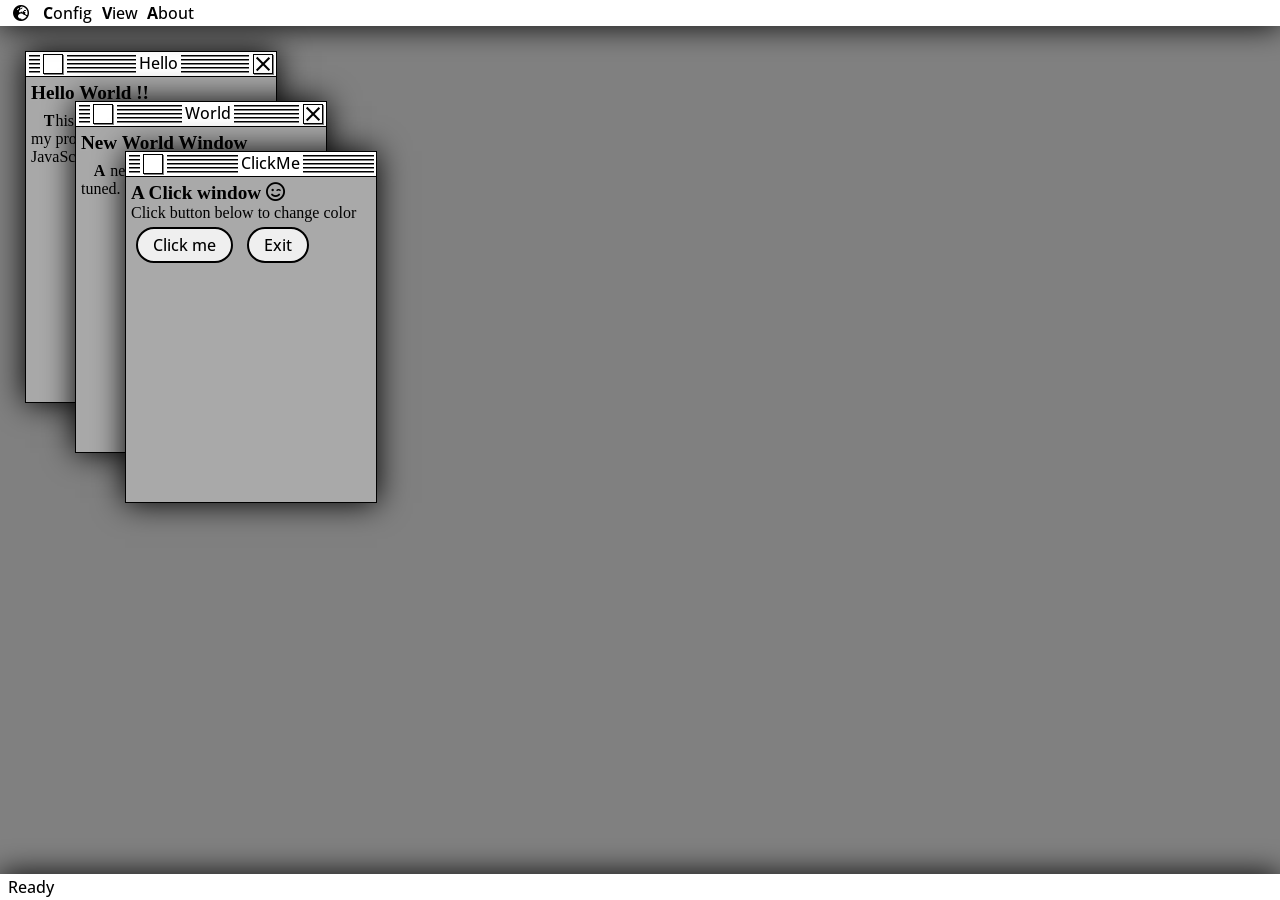
==== index.html @ 769c2c9f "Enhance and reorganise code" ====
<!DOCTYPE html>
<html lang="en">

<head>
    <meta charset="UTF-8">
    <meta name="viewport" content="width=device-width, initial-scale=1.0">

    <title>RetroSystem demo</title>

    <link rel="stylesheet" href="https://cdnjs.cloudflare.com/ajax/libs/font-awesome/6.6.0/css/all.min.css"
        integrity="sha512-Kc323vGBEqzTmouAECnVceyQqyqdsSiqLQISBL29aUW4U/M7pSPA/gEUZQqv1cwx4OnYxTxve5UMg5GT6L4JJg=="
        crossorigin="anonymous" referrerpolicy="no-referrer" />

    <link rel="preconnect" href="https://fonts.googleapis.com">
    <link rel="preconnect" href="https://fonts.gstatic.com" crossorigin>
    <link href="https://fonts.googleapis.com/css2?family=Open+Sans:ital,wght@0,300..800;1,300..800&display=swap"
        rel="stylesheet">

    <link rel="stylesheet" href="./assets/css/style.css">
    <script src="./assets/js/script.js" defer></script>
</head>

<body>
    <header id="mainmenu">
        <div id="menuframe">
            <div id="menuearthframe">
                <p id="menuearth" class="menuitem">
                    <i class="fa-solid fa-earth-europe"></i>
                </p>
                <div id="earthbox" class="menushadow">
                    <p id="menuearthsystem" class="menuitem">About This Earth System</p>
                    <p class="menuseparator"></p>
                    <p id="menulogout" class="menuitem">Log Out</p>
                </div>
            </div>
            <div id="menuconfigframe">
                <p id="menuconfig" class="menuitem">
                    Config
                </p>
                <div id="configbox" class="menushadow">
                    <p id="menunotransition" class="menuitem"><i id="menucoche0" class="fa-regular fa-square"></i>No
                        transition</p>
                    <p id="menurandomtransition" class="menuitem"><i id="menucoche1"
                            class="fa-regular fa-square"></i>Random transition</p>
                    <p id="menuorderedtransition" class="menuitem"><i id="menucoche2"
                            class="fa-regular fa-square-check"></i>Ordered transition</p>
                    <p id="menuslowmovetransition" class="menuitem"><i id="menucoche3"
                            class="fa-regular fa-square"></i>Slowmove</p>
                    <p id="menurollontransition" class="menuitem"><i id="menucoche4"
                            class="fa-regular fa-square"></i>Rollon</p>
                    <p id="menurotatetransition" class="menuitem"><i id="menucoche5"
                            class="fa-regular fa-square"></i>Rotate</p>
                    <p id="menuturntransition" class="menuitem"><i id="menucoche6" class="fa-regular fa-square"></i>Turn
                    </p>
                </div>
            </div>
            <div id="menuviewframe">
                <p id="menuview" class="menuitem">
                    View
                </p>
                <div id="viewbox" class="menushadow">
                    <p id="menuShowDebug" class="menuitem">Debugging tools</p>
                    <p id="menuHelp" class="menuitem">Help</p>
                    <p id="menuViewCalculator" class="menuitem">Calculator</p>
                </div>
            </div>
            <div id="menuaboutframe">
                <p id="menuabout" class="menuitem">
                    About
                </p>
                <div id="aboutbox" class="menushadow">
                    <p class="title">The RetroSystem Demo</p>
                    <p class="menuseparator"></p>
                    <p class="text">A little demo featuring old style computer interface.</p>
                    <p class="menuseparator"></p>
                    <p class="text">Bring to you by OliRati, Have fun ;-)</p>
                </div>
            </div>
        </div>
    </header>

    <div id="background">
    </div>

    <footer id="footer">
        <div id="statusframe">Ready</div>
    </footer>

    <div class="hiddenResources">

        <div class="margincontainer" id="newWindow">
            <p class="title">New window</p>
        </div>

        <div class="marginflexcontainer" id="aboutearthsystem">
            <div class="top">
                <h3>The Earth System v0.1Beta</h3>
                <p class="menuseparator"></p>
                <p class="title">The RetroSystem Demo</p>
                <p class="menuseparator"></p>
                <p class="text">A little demo featuring an old style computer windowing system interface.</p>
                <p class="menuseparator"></p>
                <p class="text">Bring to you by OliRati, Have fun ;-)</p>
            </div>
            <div class="bottom">
                <button id="closeaboutearthsystem">Close</button>
            </div>
        </div>

        <div class="margincontainer" id="helloWindow">
            <p class="title">Hello World !!</p>
            <p class="paragraph">This little window demo show you my programming skills in HTML JavaScript CSS.</p>
        </div>

        <div class="margincontainer" id="worldWindow">
            <p class="title">New World Window</p>
            <p class="paragraph">A new world is happening. Stay tuned.</p>
        </div>

        <div class="margincontainer" id="helpWindow">
            <p class="title">Help with windows</p>
            <p class="paragraph">Close a window by clicking the cross in the title bar (if available).</p>
            <p class="paragraph">Move a window with the mouse by a click and drag inside the title bar.</p>
            <p class="paragraph">Bring on top a window by a click inside window area.</p>
            <p class="paragraph">A system window appear in the center and can't be moved.</p>
        </div>

        <div class="margincontainer" id="clickmeWindow">
            <p class="title">A Click window <i class="fa-regular fa-face-smile-wink"></i></p>
            <p id="demo">Click button below to change color</p>
            <button onclick="changeColor()">Click me</button>
            <button onclick="exitClickWindow()">Exit</button>
        </div>

        <div class="margincontainer" id="calculatorWindow">
            <div class="calclcd" id="calcLcd">0</div>
            <div class="calckeypad">
                <div class="shortbuttonlinev">
                    <div class="shortbuttonline">
                        <div class="smallbutton" id="calcClear">C</div>
                        <div class="smallbutton" id="calcPercent">%</div>
                        <div class="smallbutton" id="calcDivide">/</div>
                    </div>
                    <div class="shortbuttonline">
                        <div class="smallbutton" id="calc7">7</div>
                        <div class="smallbutton" id="calc8">8</div>
                        <div class="smallbutton" id="calc9">9</div>
                    </div>
                    <div class="shortbuttonline">
                        <div class="smallbutton" id="calc4">4</div>
                        <div class="smallbutton" id="calc5">5</div>
                        <div class="smallbutton" id="calc6">6</div>
                    </div>
                    <div class="shortbuttonline">
                        <div class="smallbutton" id="calc1">1</div>
                        <div class="smallbutton" id="calc2">2</div>
                        <div class="smallbutton" id="calc3">3</div>
                    </div>
                    <div class="shortbuttonline">
                        <div class="smallbutton bigbuttonh" id="calc0">0</div>
                        <div class="smallbutton" id="calcDecimal">.</div>
                    </div>
                </div>
                <div class="lastline">
                    <div class="smallbutton" id="calcMutiply">*</div>
                    <div class="smallbutton" id="calcSubstract">-</div>
                    <div class="smallbutton" id="calcAdd">+</div>
                    <div class="smallbutton bigbuttonv" id="calcEval">=</div>
                </div>
            </div>
        </div>

        <div class="margincontainer" id="debugWindow">
            <p class="title">Debug tools</p>
            <div class="boxed">
                <form id="newwindowform">
                    <div>
                        <textarea name="newwindowtitle" id="newwindowtitle" placeholder="New window title"></textarea>
                    </div>
                    <div>
                        <textarea name="newwindpwcontent" id="newwindowcontent"
                            placeholder="New window content"></textarea>
                    </div>
                    <div>
                        <input type="button" value="Create Window" onclick="debugAddNewWindow()">
                    </div>
                </form>
            </div>
        </div>
    </div>
</body>

</html>
---- assets/css/style.css ----
* {
    padding: 0;
    margin: 0;
}

body {
    background-color: gray;
    color: black;
}

#background {
    display: flex;
    position: relative;
    width: 100vw;
    height: calc(100vh - 2 * 1.6em);
    overflow: hidden;
}

header,
footer {
    position: relative;
    z-index: 16384;

    display: flex;
    height: 1.6em;
    width: 100vw;

    background-color: white;
    box-shadow: 0 0 30px rgba(0, 0, 0, 5);
}

/* Menu items styles */

@keyframes movemenu {
    0% {
        transform-origin: left top;
        transform: scaleY(0)
    }

    100% {
        transform-origin: left top;
        transform: scaleY(1);
    }
}

#menuframe,
#statusframe {
    display: flex;
    flex-direction: row;
    margin-left: .5em;
    margin-right: .5em;
    font-family: "Open Sans", sans-serif;
    font-size: 1em;
    font-weight: 500;
    margin-top: auto;
    /* Vertical center */
    margin-bottom: auto;
    user-select: none;
}

#menuearthframe,
#menuconfigframe,
#menuviewframe,
#menuaboutframe {
    position: relative;
}

#earthbox,
#configbox,
#viewbox,
#aboutbox {
    display: none;
    position: absolute;
    top: 1.5em;
    left: 0;
    width: 300px;
    background-color: #BBB;
    border: #BBB 2px solid;
    border: 1px solid black;
    padding: 10px;
    z-index: 1;
}

/* Box shadow on top, left, and bottom sides */
.menushadow {
    box-shadow:
        -10px 0px 10px -10px rgba(0, 0, 0, 0.5),
        /* Left shadow */
        10px 0px 10px -10px rgba(0, 0, 0, 0.5),
        /* Right shadow */
        0px 10px 10px -10px rgba(0, 0, 0, 0.5);
    /* Bottom shadow */
}

.menuitem {
    padding-left: .3em;
    padding-right: .3em;
}

.menuitem::first-letter {
    font-weight: 700;
}

.menuitem:hover {
    background-color: #666;
    color: #FFF;
}

.menuitem i {
    padding-right: .3em;
}

.menuseparator {
    border: 1px solid gray;
    height: 0px;
    margin-top: .3em;
    margin-bottom: .3em;
}

/* Window decoration */

.windowbar {
    display: flex;
    background-color: white;
    border-bottom: 1px solid black;
    padding: 0 1px;
    height: 1.5em;
    width: calc(100% - 2px);
    user-select: none;
    position: relative;
    z-index: -1;
}

.windowbarstart {
    margin-top: 1px;
    margin-left: 2px;
    width: 0.7em;
    height: 1.5em;
}

.windowbarcube {
    width: calc(1.5em - 6px);
    height: calc(1.5em - 6px);
    margin: 2px 3px;
    border: 1px solid black;
    box-shadow: 1px 1px gray;
}

.windowbarclose {
    position: relative;
    width: calc(1.5em - 6px);
    height: calc(1.5em - 6px);
    border: 1px solid black;
    box-shadow: 1px 1px gray;
    margin: 2px 2px 2px 3px;
}

.windowbarclose:before,
.windowbarclose:after {
    position: absolute;
    content: '';
    width: 90%;
    height: 0px;
    border: 1px solid black;
    left: 0px;
    top: calc(50% - 1px);
}

.windowbarclose:hover {
    background-color: gray;
}

.windowbarclose:before {
    -webkit-transform: rotate(45deg);
    -moz-transform: rotate(45deg);
    transform: rotate(45deg);
}

.windowbarclose:after {
    -webkit-transform: rotate(-45deg);
    -moz-transform: rotate(-45deg);
    transform: rotate(-45deg);
}

.windowtitleframe {
    padding: 0 1px;
    display: flex;
    justify-content: center;
    flex-grow: 1;
    width: 50%;
}

.windowbarend {
    margin-top: 1px;
    width: inherit;
    height: 1.5em;
}

.windowtitle {
    margin: 0 3px;
    white-space: nowrap;
    width: fit-content;
    font-family: "Open Sans", sans-serif;
    font-size: 1em;
    font-weight: 500;
}

.windowbardecoration {
    border-top: 1px solid black;
    border-bottom: 1px solid grey;
    margin: 2px 0;
}

/* Default window frame decoration */

.windowframe {
    position: absolute;
    background-color: darkgray;
    border: 1px solid black;
    box-shadow: 0 0 30px rgba(0, 0, 0, 5);
    overflow: hidden;
}

/* Default static window frame decoration */

.staticwindowframe {
    position: absolute;
    background-color: darkgray;
    border: 6px solid black;
}

.staticwindowframe:before {
    content: "";
    position: absolute;
    top: -4px;
    left: -4px;
    right: -4px;
    bottom: -4px;
    z-index: -1;
    border: 2px solid white;
    box-shadow: 0 0 30px rgba(0, 0, 0, 5);
}

/* A button style with old school style */
button {
    font-family: "Open Sans", sans-serif;
    font-size: 1em;
    font-weight: 500;
    border: 2px solid black;
    padding: 5px 15px;
    border-radius: 50vh;
    margin: 5px;
}

button:hover {
    background-color: darkgray;
}

/* Used to hide HTML resources used in windows */

.hiddenResources {
    display: none;
}

/* About the earth system css */

.boxed {
    border: 1px solid black;
    border-radius: 5px;
    padding: 5px;
}

.title {
    font-size: 1.2em;
    font-weight: 700;
    color: black;
}

.text {
    font-size: 1em;
    font-weight: 500;
    color: black;
}

.paragraph {
    font-size: 1em;
    font-weight: 500;
    color: black;
    margin: .5em 0;
}

.paragraph::first-letter {
    font-weight: 700;
    margin-left: 0.8em;
    margin-right: 0.06em;
}

.error {
    font-size: 1.2em;
    font-weight: 500;
    color: crimson
}

/* Static Window container with bottom buttons */
.marginflexcontainer {
    display: flex;
    flex-direction: column;
    justify-content: space-between;
    margin: 5px;
    width: calc(100% - 10px);
    height: calc(100% - 10px);
    position: relative;
    overflow: hidden;
}

.top {
    text-align: left;
}

.bottom {
    text-align: center;
}

/* Standard Window container */
.margincontainer {
    margin: 5px;
    width: calc(100% - 10px);
    height: calc(100% - 1.5em - 11px);
    position: relative;
    overflow: hidden;
}

/* Calculator CSS */

.calclcd {
    width: 80%;
    height: 30px;
    border: 2px solid black;
    border-radius: 4px;
    margin: 8px auto;
    padding: 10px;
    text-align: right;
    font-size: 2em;
    background-color: lightgreen;
    color: darkgreen;
    overflow: hidden;
}

.calckeypad {
    display: flex;
    width: fit-content;
    margin: 0 auto;
}

.shortbuttonline {
    display: flex;
}

.lastline {
    display: flex;
    flex-direction: column;
}

.smallbutton {
    display: flex;
    align-items: center;
    justify-content: center;
    border: 1px solid black;
    border-radius: 4px;
    background-color: gray;
    color: white;
    width: 50px;
    height: 50px;
    font-size: 2em;
    margin: 5px;
    user-select: none;
}

.smallbutton:hover {
    background-color: darkgray;
}

.bigbuttonh {
    width: 112px;
}

.bigbuttonv {
    height: 112px;
}
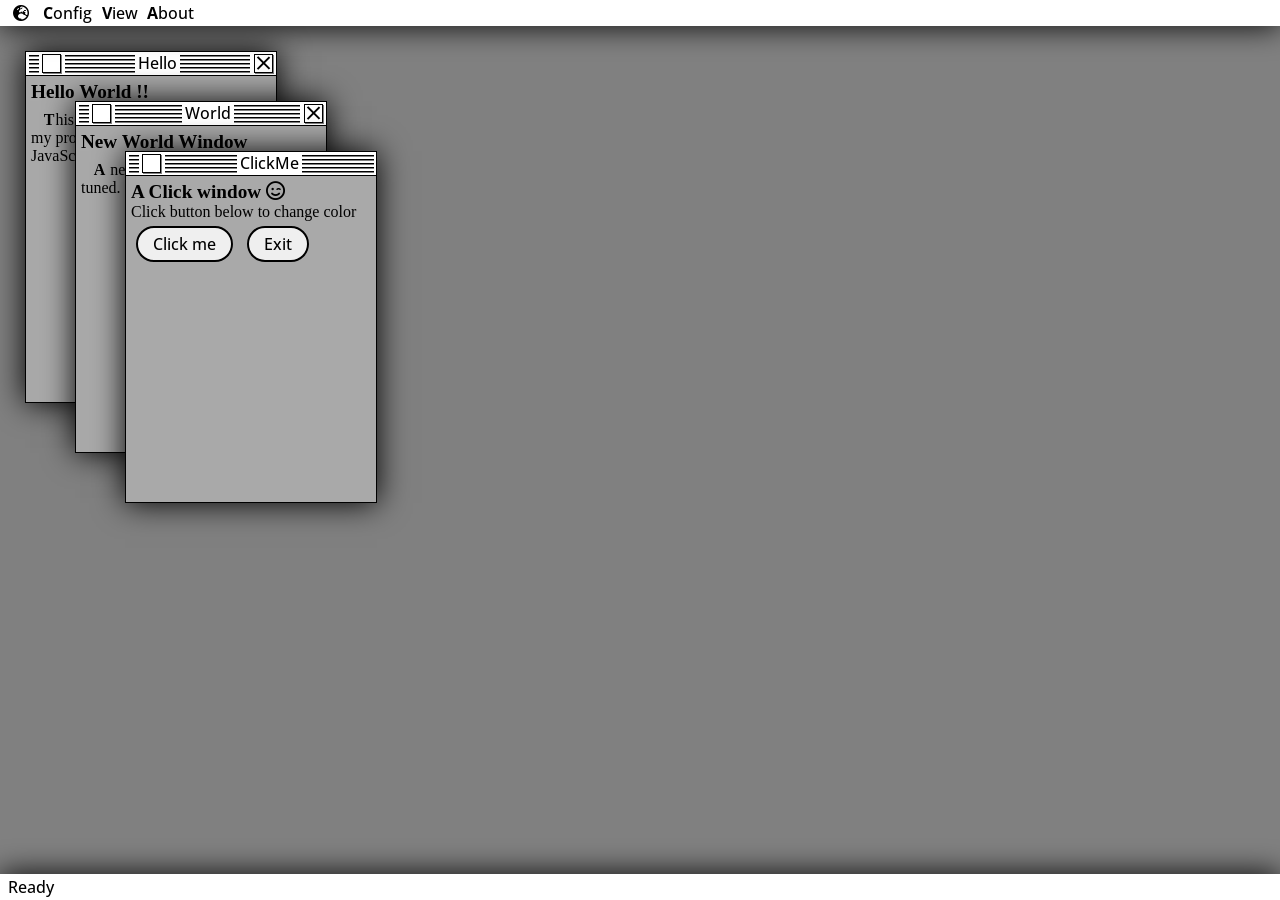
==== commit 74834962: "Code refactoring with modules" ====
--- a/index.html
+++ b/index.html
@@ -17,7 +17,8 @@
         rel="stylesheet">
 
     <link rel="stylesheet" href="./assets/css/style.css">
-    <script src="./assets/js/script.js" defer></script>
+    
+    <script type="module" src="./assets/js/script.js" defer></script>
 </head>
 
 <body>
--- a/assets/css/style.css
+++ b/assets/css/style.css
@@ -124,7 +124,7 @@
     background-color: white;
     border-bottom: 1px solid black;
     padding: 0 1px;
-    height: 1.5em;
+    height: 23px;
     width: calc(100% - 2px);
     user-select: none;
     position: relative;
@@ -134,13 +134,12 @@
 .windowbarstart {
     margin-top: 1px;
     margin-left: 2px;
-    width: 0.7em;
-    height: 1.5em;
+    width: 10px;
 }
 
 .windowbarcube {
-    width: calc(1.5em - 6px);
-    height: calc(1.5em - 6px);
+    width: 17px;
+    height: 17px;
     margin: 2px 3px;
     border: 1px solid black;
     box-shadow: 1px 1px gray;
@@ -148,8 +147,8 @@
 
 .windowbarclose {
     position: relative;
-    width: calc(1.5em - 6px);
-    height: calc(1.5em - 6px);
+    width: 17px;
+    height: 17px;
     border: 1px solid black;
     box-shadow: 1px 1px gray;
     margin: 2px 2px 2px 3px;
@@ -193,7 +192,6 @@
 .windowbarend {
     margin-top: 1px;
     width: inherit;
-    height: 1.5em;
 }
 
 .windowtitle {
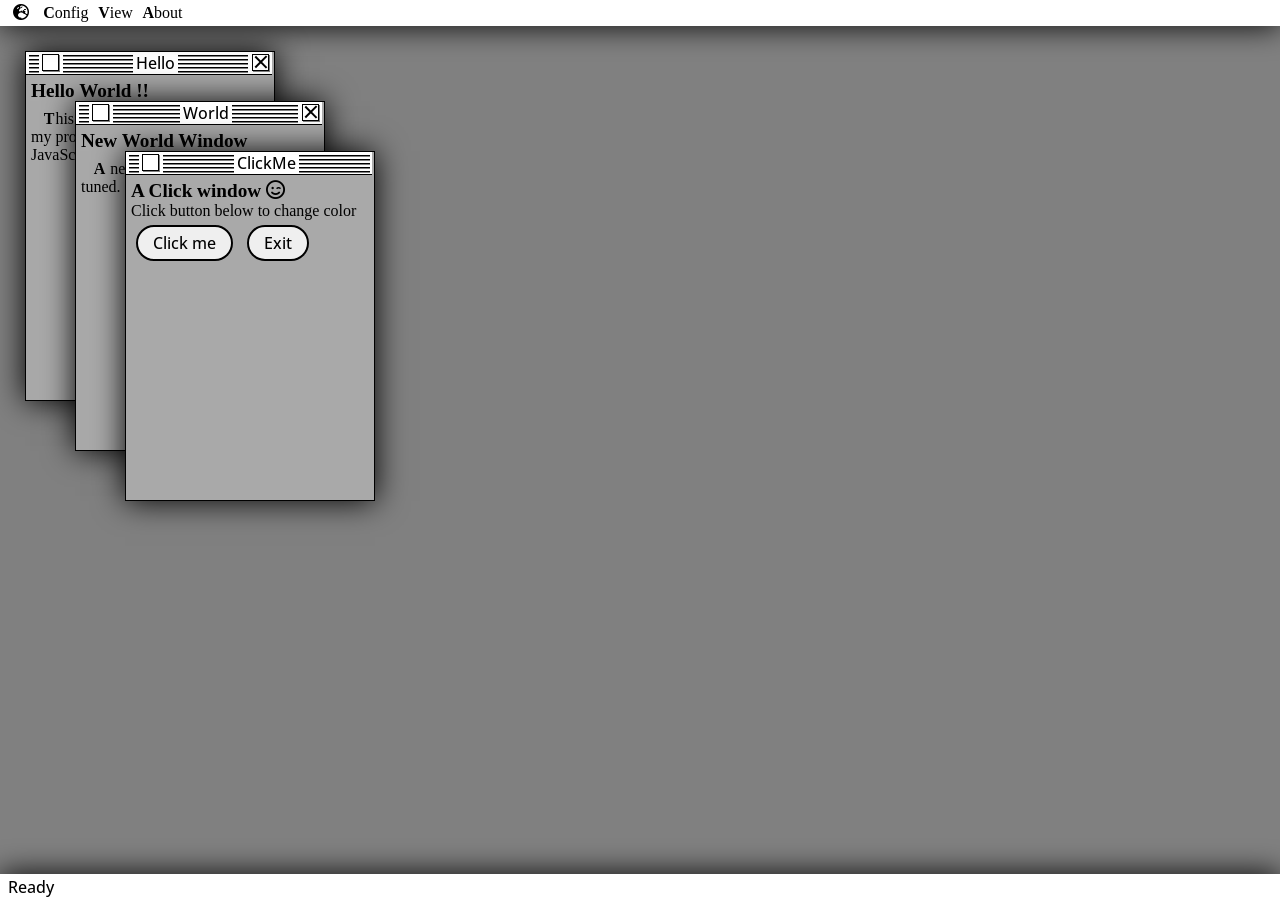
==== commit 4b711f40: "Remove GoogleFonts CDN and use hosted fonts. Dispatch css into specific files." ====
--- a/index.html
+++ b/index.html
@@ -11,13 +11,8 @@
         integrity="sha512-Kc323vGBEqzTmouAECnVceyQqyqdsSiqLQISBL29aUW4U/M7pSPA/gEUZQqv1cwx4OnYxTxve5UMg5GT6L4JJg=="
         crossorigin="anonymous" referrerpolicy="no-referrer" />
 
-    <link rel="preconnect" href="https://fonts.googleapis.com">
-    <link rel="preconnect" href="https://fonts.gstatic.com" crossorigin>
-    <link href="https://fonts.googleapis.com/css2?family=Open+Sans:ital,wght@0,300..800;1,300..800&display=swap"
-        rel="stylesheet">
+    <link rel="stylesheet" href="./assets/css/style.css">
 
-    <link rel="stylesheet" href="./assets/css/style.css">
-    
     <script type="module" src="./assets/js/script.js" defer></script>
 </head>
 
@@ -129,8 +124,8 @@
         <div class="margincontainer" id="clickmeWindow">
             <p class="title">A Click window <i class="fa-regular fa-face-smile-wink"></i></p>
             <p id="demo">Click button below to change color</p>
-            <button onclick="changeColor()">Click me</button>
-            <button onclick="exitClickWindow()">Exit</button>
+            <button id="changeColorClickWindow">Click me</button>
+            <button id="exitClickWindow">Exit</button>
         </div>
 
         <div class="margincontainer" id="calculatorWindow">
@@ -174,18 +169,15 @@
         <div class="margincontainer" id="debugWindow">
             <p class="title">Debug tools</p>
             <div class="boxed">
-                <form id="newwindowform">
-                    <div>
-                        <textarea name="newwindowtitle" id="newwindowtitle" placeholder="New window title"></textarea>
-                    </div>
-                    <div>
-                        <textarea name="newwindpwcontent" id="newwindowcontent"
-                            placeholder="New window content"></textarea>
-                    </div>
-                    <div>
-                        <input type="button" value="Create Window" onclick="debugAddNewWindow()">
-                    </div>
-                </form>
+                <div>
+                    <textarea name="newwindowtitle" id="newwindowtitle" placeholder="New window title"></textarea>
+                </div>
+                <div>
+                    <textarea name="newwindpwcontent" id="newwindowcontent" placeholder="New window content"></textarea>
+                </div>
+                <div>
+                    <button id="debugAddNewWindow">Create window</button>
+                </div>
             </div>
         </div>
     </div>
--- a/assets/css/style.css
+++ b/assets/css/style.css
@@ -1,7 +1,44 @@
+@import url("./debug.css");
+@import url("./calculator.css");
+@import url("./about.css");
+
+/*Reset CSS */
+
 * {
     padding: 0;
     margin: 0;
-}
+    box-sizing: border-box;
+}
+
+ul,
+li {
+    list-style: none;
+}
+
+a {
+    text-decoration: none;
+}
+
+img {
+    max-width: 100%;
+    height: auto;
+}
+
+@font-face {
+    font-family: "Roboto";
+    src: url(../font/Roboto-VariableFont_wdth\,wght.ttf);
+}
+
+@font-face {
+    font-family: "Open Sans";
+    src: url(../font/OpenSans-VariableFont_wdth\,wght.ttf);
+}
+
+* {
+    font-family: roboto sans-serif;
+}
+
+/* Screen background */
 
 body {
     background-color: gray;
@@ -254,51 +291,6 @@
     background-color: darkgray;
 }
 
-/* Used to hide HTML resources used in windows */
-
-.hiddenResources {
-    display: none;
-}
-
-/* About the earth system css */
-
-.boxed {
-    border: 1px solid black;
-    border-radius: 5px;
-    padding: 5px;
-}
-
-.title {
-    font-size: 1.2em;
-    font-weight: 700;
-    color: black;
-}
-
-.text {
-    font-size: 1em;
-    font-weight: 500;
-    color: black;
-}
-
-.paragraph {
-    font-size: 1em;
-    font-weight: 500;
-    color: black;
-    margin: .5em 0;
-}
-
-.paragraph::first-letter {
-    font-weight: 700;
-    margin-left: 0.8em;
-    margin-right: 0.06em;
-}
-
-.error {
-    font-size: 1.2em;
-    font-weight: 500;
-    color: crimson
-}
-
 /* Static Window container with bottom buttons */
 .marginflexcontainer {
     display: flex;
@@ -320,6 +312,7 @@
 }
 
 /* Standard Window container */
+
 .margincontainer {
     margin: 5px;
     width: calc(100% - 10px);
@@ -328,60 +321,8 @@
     overflow: hidden;
 }
 
-/* Calculator CSS */
-
-.calclcd {
-    width: 80%;
-    height: 30px;
-    border: 2px solid black;
-    border-radius: 4px;
-    margin: 8px auto;
-    padding: 10px;
-    text-align: right;
-    font-size: 2em;
-    background-color: lightgreen;
-    color: darkgreen;
-    overflow: hidden;
-}
-
-.calckeypad {
-    display: flex;
-    width: fit-content;
-    margin: 0 auto;
-}
-
-.shortbuttonline {
-    display: flex;
-}
-
-.lastline {
-    display: flex;
-    flex-direction: column;
-}
-
-.smallbutton {
-    display: flex;
-    align-items: center;
-    justify-content: center;
-    border: 1px solid black;
-    border-radius: 4px;
-    background-color: gray;
-    color: white;
-    width: 50px;
-    height: 50px;
-    font-size: 2em;
-    margin: 5px;
-    user-select: none;
-}
-
-.smallbutton:hover {
-    background-color: darkgray;
-}
-
-.bigbuttonh {
-    width: 112px;
-}
-
-.bigbuttonv {
-    height: 112px;
-}
+/* Use to hide HTML resources that could be shown at a later time */
+
+.hiddenResources {
+    display: none;
+}
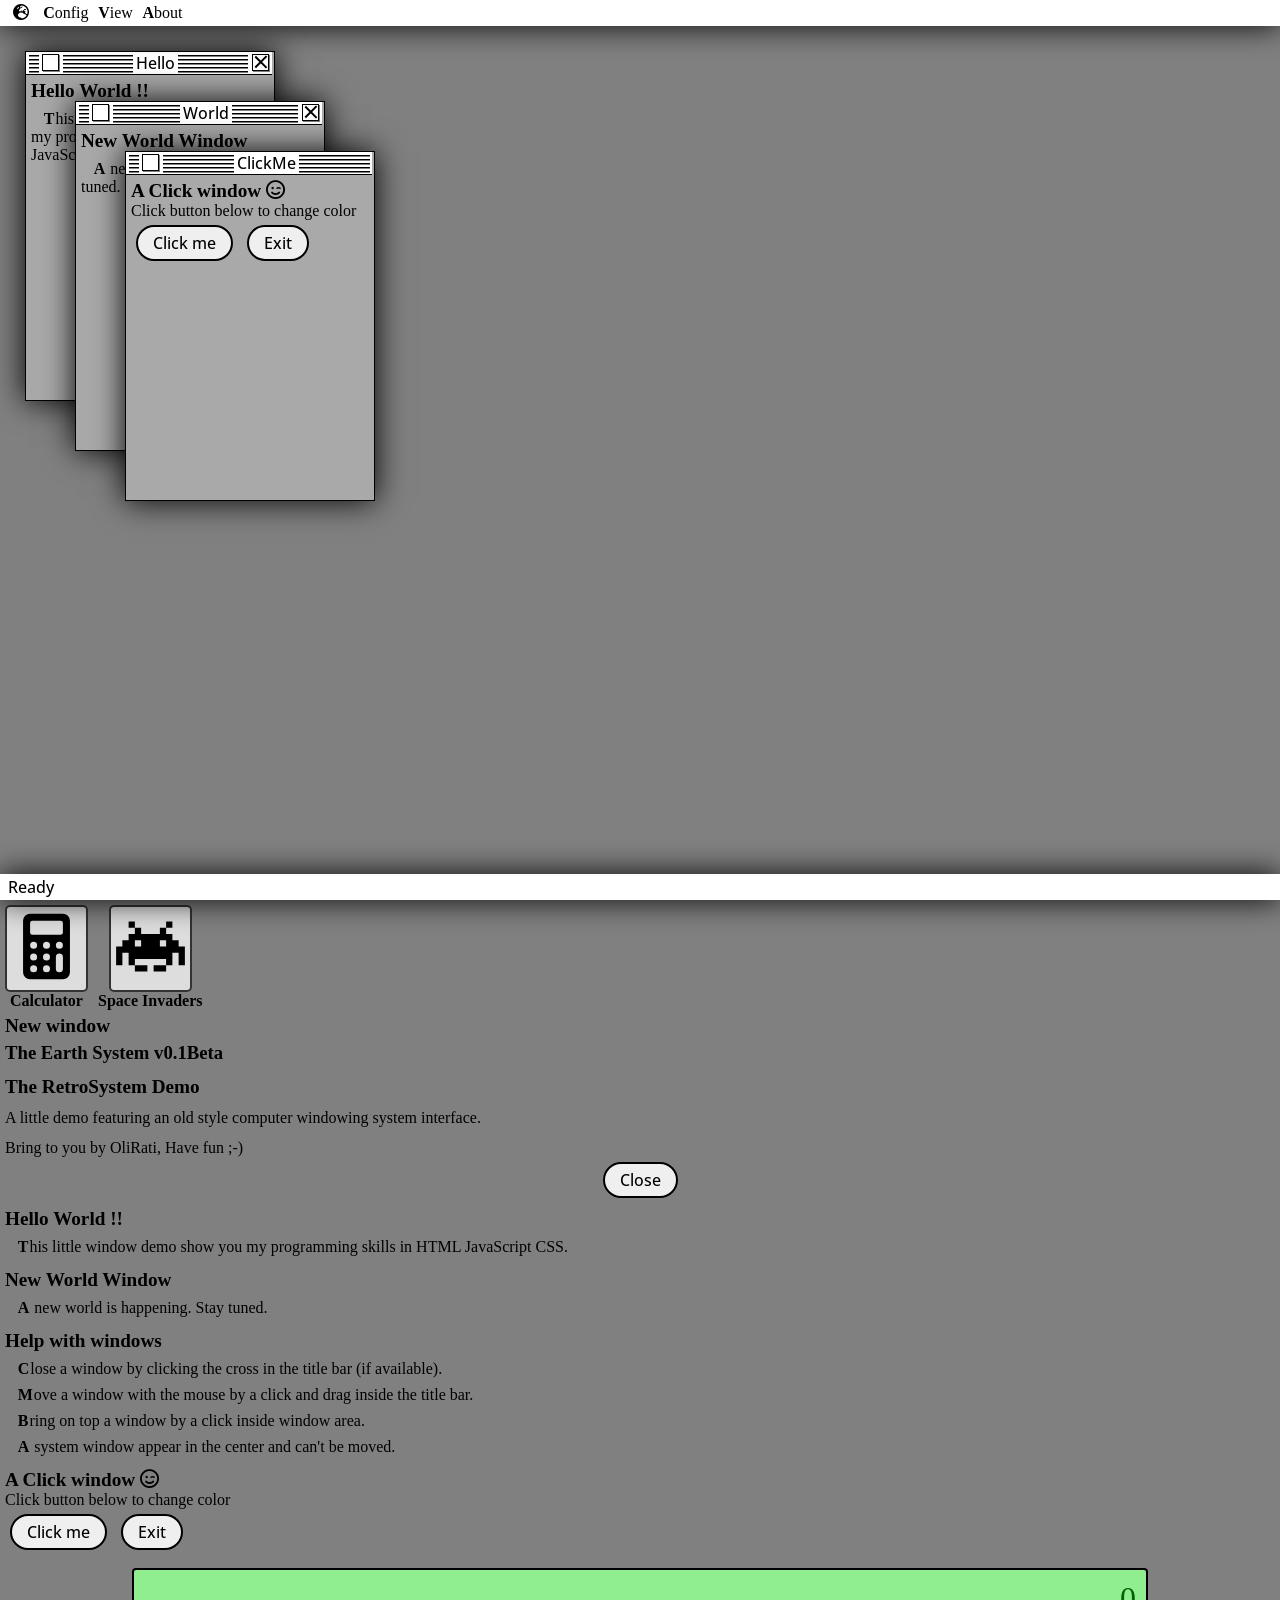
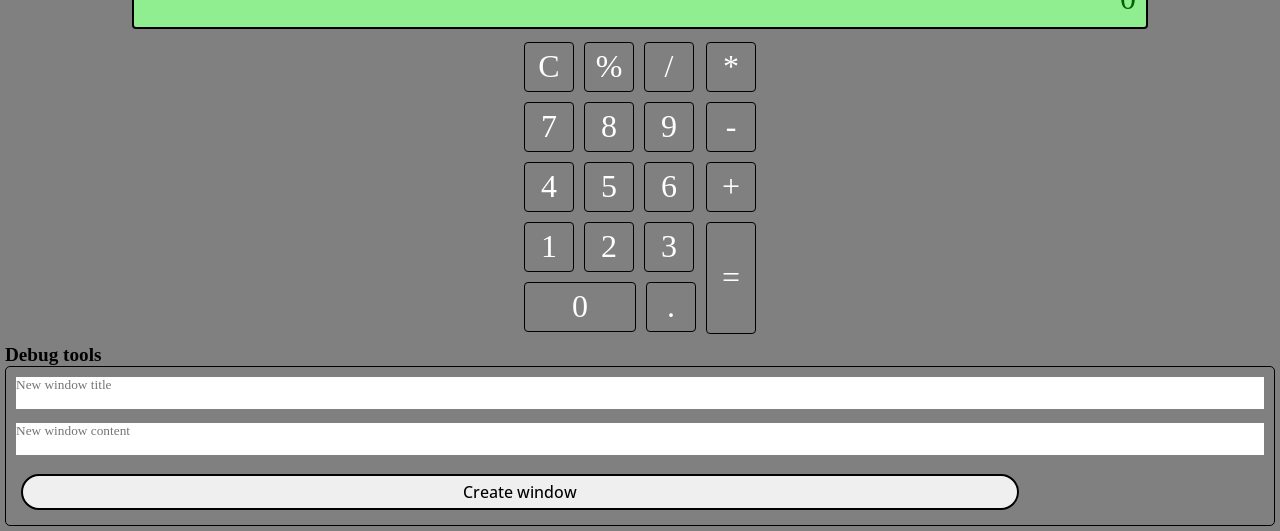
==== commit e96e646f: "Changes: Start adding an Applications manager to the system" ====
--- a/index.html
+++ b/index.html
@@ -26,6 +26,7 @@
                 <div id="earthbox" class="menushadow">
                     <p id="menuearthsystem" class="menuitem">About This Earth System</p>
                     <p class="menuseparator"></p>
+                    <p id="menuapplications" class="menuitem">Applications</p>
                     <p id="menulogout" class="menuitem">Log Out</p>
                 </div>
             </div>
@@ -84,6 +85,27 @@
 
     <div class="hiddenResources">
 
+        <div class="margincontainer" id="applicationsmanager">
+            <div class="applications-container">
+                <div>
+                    <div class="applications-icon">
+                        <img src="./assets/img/Ionic-Ionicons-Calculator.svg" alt="Application icon">
+                    </div>
+                    <div class="applications-name">
+                        Calculator
+                    </div>
+                </div>
+                <div>
+                    <div class="applications-icon">
+                        <img src="./assets/img/Pictogrammers-Material-Space-invaders.svg" alt="Application icon">
+                    </div>
+                    <div class="applications-name">
+                        Space Invaders
+                    </div>
+                </div>
+            </div>
+        </div>
+
         <div class="margincontainer" id="newWindow">
             <p class="title">New window</p>
         </div>
--- a/assets/css/style.css
+++ b/assets/css/style.css
@@ -1,3 +1,4 @@
+@import url("./windows.css");
 @import url("./debug.css");
 @import url("./calculator.css");
 @import url("./about.css");
@@ -154,175 +155,45 @@
     margin-bottom: .3em;
 }
 
-/* Window decoration */
+/* Applications manager css */
 
-.windowbar {
+.applications-container {
+    width: 100%;
+    height: 100%;
     display: flex;
-    background-color: white;
-    border-bottom: 1px solid black;
-    padding: 0 1px;
-    height: 23px;
-    width: calc(100% - 2px);
-    user-select: none;
-    position: relative;
-    z-index: -1;
-}
+    flex-direction: row;
+    flex-wrap: wrap;
+    gap: 10px;
 
-.windowbarstart {
-    margin-top: 1px;
-    margin-left: 2px;
-    width: 10px;
-}
+    >div {
+        display: flex;
+        flex-direction: column;
+        align-items: center;
+    }
 
-.windowbarcube {
-    width: 17px;
-    height: 17px;
-    margin: 2px 3px;
-    border: 1px solid black;
-    box-shadow: 1px 1px gray;
-}
+    .applications-icon {
+        padding: 2px;
+        background-color: #DDD;
+        border: 2px solid #333;
+        border-radius: 5px;
+        gap: 10px;
 
-.windowbarclose {
-    position: relative;
-    width: 17px;
-    height: 17px;
-    border: 1px solid black;
-    box-shadow: 1px 1px gray;
-    margin: 2px 2px 2px 3px;
-}
+        img {
+            width: 75px;
+            height: 75px;
+            object-fit: contain;
+        }
+    }
 
-.windowbarclose:before,
-.windowbarclose:after {
-    position: absolute;
-    content: '';
-    width: 90%;
-    height: 0px;
-    border: 1px solid black;
-    left: 0px;
-    top: calc(50% - 1px);
-}
-
-.windowbarclose:hover {
-    background-color: gray;
-}
-
-.windowbarclose:before {
-    -webkit-transform: rotate(45deg);
-    -moz-transform: rotate(45deg);
-    transform: rotate(45deg);
-}
-
-.windowbarclose:after {
-    -webkit-transform: rotate(-45deg);
-    -moz-transform: rotate(-45deg);
-    transform: rotate(-45deg);
-}
-
-.windowtitleframe {
-    padding: 0 1px;
-    display: flex;
-    justify-content: center;
-    flex-grow: 1;
-    width: 50%;
-}
-
-.windowbarend {
-    margin-top: 1px;
-    width: inherit;
-}
-
-.windowtitle {
-    margin: 0 3px;
-    white-space: nowrap;
-    width: fit-content;
-    font-family: "Open Sans", sans-serif;
-    font-size: 1em;
-    font-weight: 500;
-}
-
-.windowbardecoration {
-    border-top: 1px solid black;
-    border-bottom: 1px solid grey;
-    margin: 2px 0;
-}
-
-/* Default window frame decoration */
-
-.windowframe {
-    position: absolute;
-    background-color: darkgray;
-    border: 1px solid black;
-    box-shadow: 0 0 30px rgba(0, 0, 0, 5);
-    overflow: hidden;
-}
-
-/* Default static window frame decoration */
-
-.staticwindowframe {
-    position: absolute;
-    background-color: darkgray;
-    border: 6px solid black;
-}
-
-.staticwindowframe:before {
-    content: "";
-    position: absolute;
-    top: -4px;
-    left: -4px;
-    right: -4px;
-    bottom: -4px;
-    z-index: -1;
-    border: 2px solid white;
-    box-shadow: 0 0 30px rgba(0, 0, 0, 5);
-}
-
-/* A button style with old school style */
-button {
-    font-family: "Open Sans", sans-serif;
-    font-size: 1em;
-    font-weight: 500;
-    border: 2px solid black;
-    padding: 5px 15px;
-    border-radius: 50vh;
-    margin: 5px;
-}
-
-button:hover {
-    background-color: darkgray;
-}
-
-/* Static Window container with bottom buttons */
-.marginflexcontainer {
-    display: flex;
-    flex-direction: column;
-    justify-content: space-between;
-    margin: 5px;
-    width: calc(100% - 10px);
-    height: calc(100% - 10px);
-    position: relative;
-    overflow: hidden;
-}
-
-.top {
-    text-align: left;
-}
-
-.bottom {
-    text-align: center;
-}
-
-/* Standard Window container */
-
-.margincontainer {
-    margin: 5px;
-    width: calc(100% - 10px);
-    height: calc(100% - 1.5em - 11px);
-    position: relative;
-    overflow: hidden;
+    .applications-name {
+        font-size: 1rem;
+        font-weight: 600;
+        color: black;
+    }
 }
 
 /* Use to hide HTML resources that could be shown at a later time */
 
 .hiddenResources {
-    display: none;
+    display: block;
 }
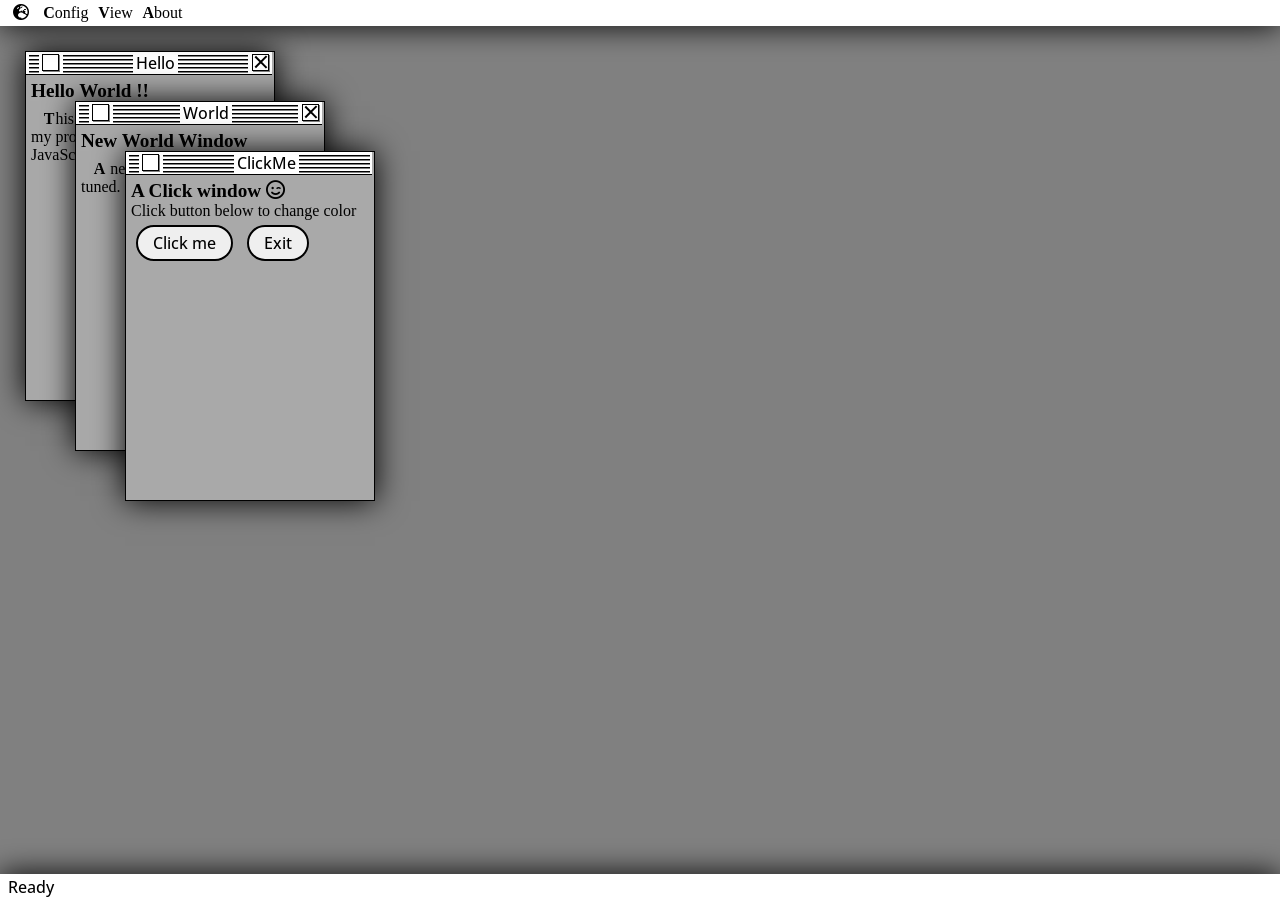
==== commit 3f80c227: "Modularize Application Manager and add an application registry process" ====
--- a/index.html
+++ b/index.html
@@ -86,8 +86,8 @@
     <div class="hiddenResources">
 
         <div class="margincontainer" id="applicationsmanager">
-            <div class="applications-container">
-                <div>
+            <div class="applications-container" id="applications-container">
+                <div id="app-launch-calculator">
                     <div class="applications-icon">
                         <img src="./assets/img/Ionic-Ionicons-Calculator.svg" alt="Application icon">
                     </div>
@@ -95,7 +95,7 @@
                         Calculator
                     </div>
                 </div>
-                <div>
+                <div id="app-launch-invaders">
                     <div class="applications-icon">
                         <img src="./assets/img/Pictogrammers-Material-Space-invaders.svg" alt="Application icon">
                     </div>
--- a/assets/css/style.css
+++ b/assets/css/style.css
@@ -140,6 +140,7 @@
 }
 
 .menuitem:hover {
+    cursor: pointer;
     background-color: #666;
     color: #FFF;
 }
@@ -185,6 +186,11 @@
         }
     }
 
+    .applications-icon:hover {
+        cursor: pointer;
+        background-color: #BBB;
+    }
+
     .applications-name {
         font-size: 1rem;
         font-weight: 600;
@@ -195,5 +201,5 @@
 /* Use to hide HTML resources that could be shown at a later time */
 
 .hiddenResources {
-    display: block;
+    display: none;
 }
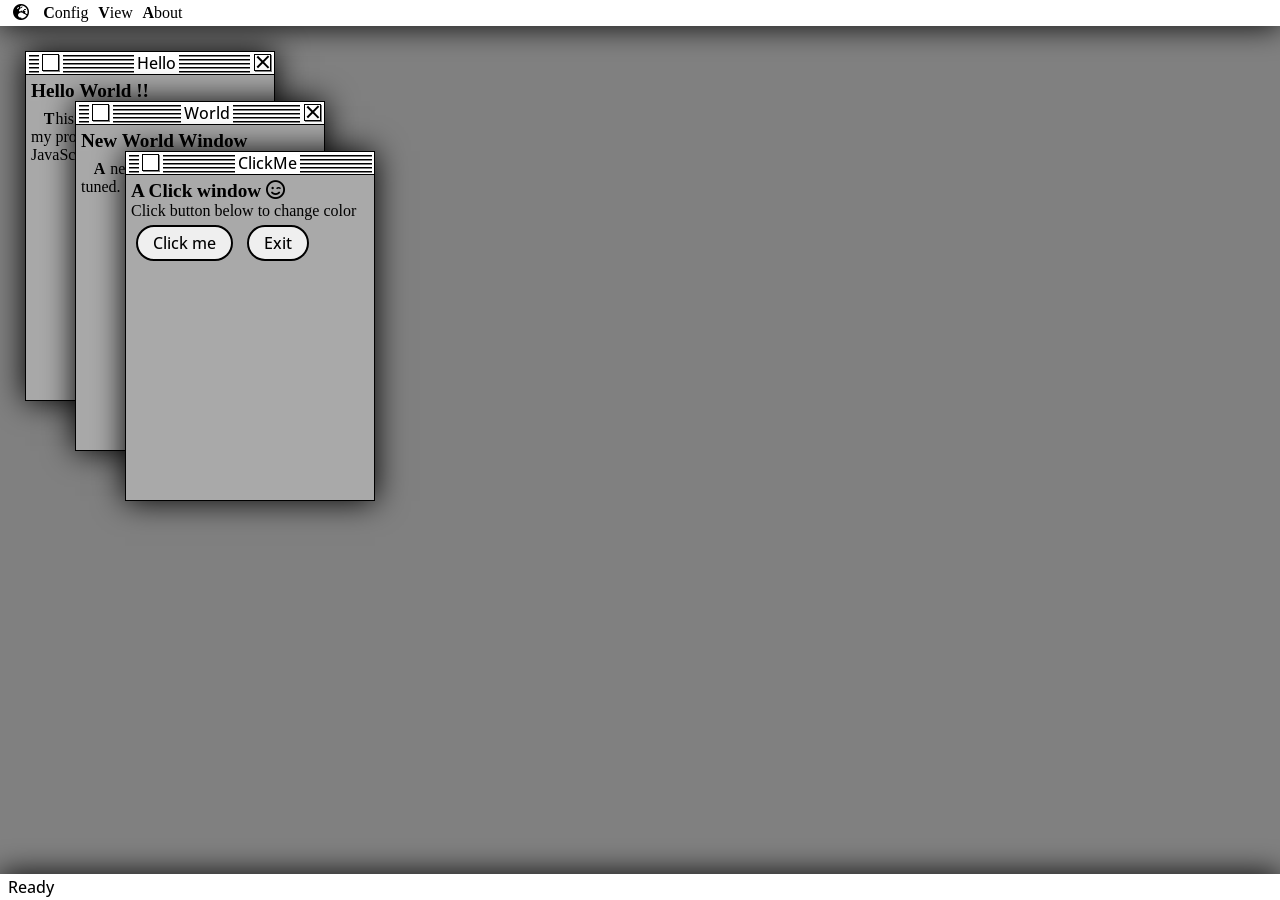
==== commit 1f6b6f94: "Enhance shadow behind menu and status bar" ====
--- a/index.html
+++ b/index.html
@@ -18,59 +18,64 @@
 
 <body>
     <header id="mainmenu">
-        <div id="menuframe">
-            <div id="menuearthframe">
-                <p id="menuearth" class="menuitem">
-                    <i class="fa-solid fa-earth-europe"></i>
-                </p>
-                <div id="earthbox" class="menushadow">
-                    <p id="menuearthsystem" class="menuitem">About This Earth System</p>
-                    <p class="menuseparator"></p>
-                    <p id="menuapplications" class="menuitem">Applications</p>
-                    <p id="menulogout" class="menuitem">Log Out</p>
-                </div>
-            </div>
-            <div id="menuconfigframe">
-                <p id="menuconfig" class="menuitem">
-                    Config
-                </p>
-                <div id="configbox" class="menushadow">
-                    <p id="menunotransition" class="menuitem"><i id="menucoche0" class="fa-regular fa-square"></i>No
-                        transition</p>
-                    <p id="menurandomtransition" class="menuitem"><i id="menucoche1"
-                            class="fa-regular fa-square"></i>Random transition</p>
-                    <p id="menuorderedtransition" class="menuitem"><i id="menucoche2"
-                            class="fa-regular fa-square-check"></i>Ordered transition</p>
-                    <p id="menuslowmovetransition" class="menuitem"><i id="menucoche3"
-                            class="fa-regular fa-square"></i>Slowmove</p>
-                    <p id="menurollontransition" class="menuitem"><i id="menucoche4"
-                            class="fa-regular fa-square"></i>Rollon</p>
-                    <p id="menurotatetransition" class="menuitem"><i id="menucoche5"
-                            class="fa-regular fa-square"></i>Rotate</p>
-                    <p id="menuturntransition" class="menuitem"><i id="menucoche6" class="fa-regular fa-square"></i>Turn
-                    </p>
-                </div>
-            </div>
-            <div id="menuviewframe">
-                <p id="menuview" class="menuitem">
-                    View
-                </p>
-                <div id="viewbox" class="menushadow">
-                    <p id="menuShowDebug" class="menuitem">Debugging tools</p>
-                    <p id="menuHelp" class="menuitem">Help</p>
-                    <p id="menuViewCalculator" class="menuitem">Calculator</p>
-                </div>
-            </div>
-            <div id="menuaboutframe">
-                <p id="menuabout" class="menuitem">
-                    About
-                </p>
-                <div id="aboutbox" class="menushadow">
-                    <p class="title">The RetroSystem Demo</p>
-                    <p class="menuseparator"></p>
-                    <p class="text">A little demo featuring old style computer interface.</p>
-                    <p class="menuseparator"></p>
-                    <p class="text">Bring to you by OliRati, Have fun ;-)</p>
+        <div class="header-shadow">
+        </div>
+        <div class="header-menu">
+            <div id="menuframe">
+                <div id="menuearthframe">
+                    <p id="menuearth" class="menuitem">
+                        <i class="fa-solid fa-earth-europe"></i>
+                    </p>
+                    <div id="earthbox" class="menushadow">
+                        <p id="menuearthsystem" class="menuitem">About This Earth System</p>
+                        <p class="menuseparator"></p>
+                        <p id="menuapplications" class="menuitem">Applications</p>
+                        <p id="menulogout" class="menuitem">Log Out</p>
+                    </div>
+                </div>
+                <div id="menuconfigframe">
+                    <p id="menuconfig" class="menuitem">
+                        Config
+                    </p>
+                    <div id="configbox" class="menushadow">
+                        <p id="menunotransition" class="menuitem"><i id="menucoche0" class="fa-regular fa-square"></i>No
+                            transition</p>
+                        <p id="menurandomtransition" class="menuitem"><i id="menucoche1"
+                                class="fa-regular fa-square"></i>Random transition</p>
+                        <p id="menuorderedtransition" class="menuitem"><i id="menucoche2"
+                                class="fa-regular fa-square-check"></i>Ordered transition</p>
+                        <p id="menuslowmovetransition" class="menuitem"><i id="menucoche3"
+                                class="fa-regular fa-square"></i>Slowmove</p>
+                        <p id="menurollontransition" class="menuitem"><i id="menucoche4"
+                                class="fa-regular fa-square"></i>Rollon</p>
+                        <p id="menurotatetransition" class="menuitem"><i id="menucoche5"
+                                class="fa-regular fa-square"></i>Rotate</p>
+                        <p id="menuturntransition" class="menuitem"><i id="menucoche6"
+                                class="fa-regular fa-square"></i>Turn
+                        </p>
+                    </div>
+                </div>
+                <div id="menuviewframe">
+                    <p id="menuview" class="menuitem">
+                        View
+                    </p>
+                    <div id="viewbox" class="menushadow">
+                        <p id="menuShowDebug" class="menuitem">Debugging tools</p>
+                        <p id="menuHelp" class="menuitem">Help</p>
+                        <p id="menuViewCalculator" class="menuitem">Calculator</p>
+                    </div>
+                </div>
+                <div id="menuaboutframe">
+                    <p id="menuabout" class="menuitem">
+                        About
+                    </p>
+                    <div id="aboutbox" class="menushadow">
+                        <p class="title">The RetroSystem Demo</p>
+                        <p class="menuseparator"></p>
+                        <p class="text">A little demo featuring old style computer interface.</p>
+                        <p class="menuseparator"></p>
+                        <p class="text">Bring to you by OliRati, Have fun ;-)</p>
+                    </div>
                 </div>
             </div>
         </div>
@@ -80,7 +85,11 @@
     </div>
 
     <footer id="footer">
-        <div id="statusframe">Ready</div>
+        <div class="footer-shadow">
+        </div>
+        <div class="footer-status">
+            <div id="statusframe">Ready</div>
+        </div>
     </footer>
 
     <div class="hiddenResources">
@@ -150,6 +159,11 @@
             <button id="exitClickWindow">Exit</button>
         </div>
 
+        <div class="margincontainer" id="invadersWindow">
+            <p class="title">A classic video game recreation</p>
+            <p class="paragraph">Stay tuned...</p>
+        </div>
+
         <div class="margincontainer" id="calculatorWindow">
             <div class="calclcd" id="calcLcd">0</div>
             <div class="calckeypad">
--- a/assets/css/style.css
+++ b/assets/css/style.css
@@ -54,8 +54,8 @@
     overflow: hidden;
 }
 
-header,
-footer {
+.header-menu,
+.footer-status {
     position: relative;
     z-index: 16384;
 
@@ -64,7 +64,25 @@
     width: 100vw;
 
     background-color: white;
+}
+
+.header-shadow,
+.footer-shadow {
+    position: absolute;
+    z-index: -16384;
+    width: 100vw;
+    height: 1.6em;
     box-shadow: 0 0 30px rgba(0, 0, 0, 5);
+}
+
+.header-shadow {
+    top: 0;
+    left: 0;
+}
+
+.header-shadow {
+    bottom: 0;
+    left: 0;
 }
 
 /* Menu items styles */
@@ -166,10 +184,12 @@
     flex-wrap: wrap;
     gap: 10px;
 
-    >div {
+    .applications-item {
         display: flex;
         flex-direction: column;
         align-items: center;
+        width: fit-content;
+        height: fit-content;
     }
 
     .applications-icon {
@@ -178,6 +198,7 @@
         border: 2px solid #333;
         border-radius: 5px;
         gap: 10px;
+        transition: 0.3s all;
 
         img {
             width: 75px;
@@ -189,6 +210,7 @@
     .applications-icon:hover {
         cursor: pointer;
         background-color: #BBB;
+        transition: 0.3s all;
     }
 
     .applications-name {
